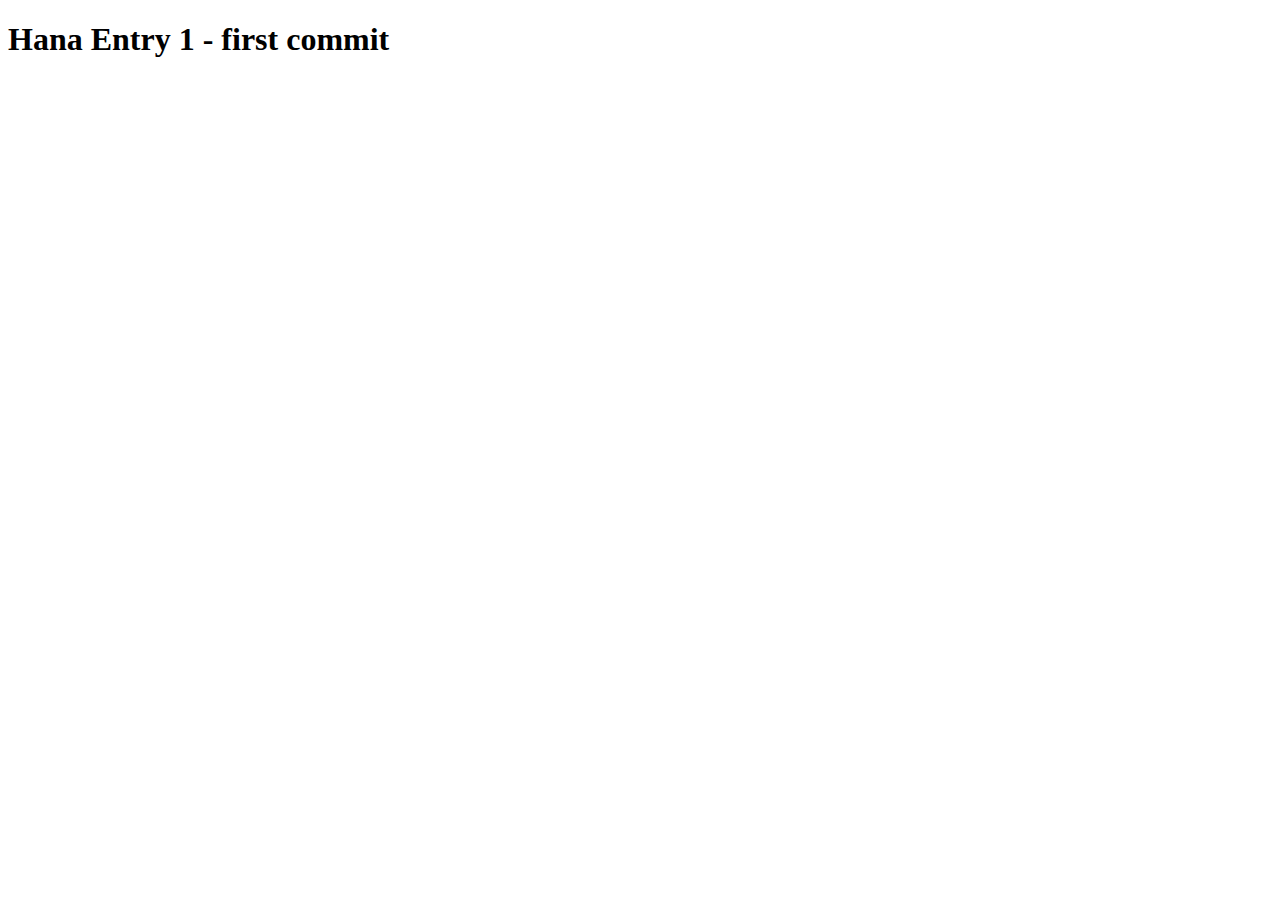
==== index.html @ 0ad2bb22 "first commit" ====
<!DOCTYPE html>
<html lang="en">
<head>
    <meta charset="UTF-8">
    <meta name="viewport" content="width=device-width, initial-scale=1.0">
    <title>Document</title>
</head>
<body>
    <h1>Hana Entry 1 - first commit</h1>
</body>
</html>
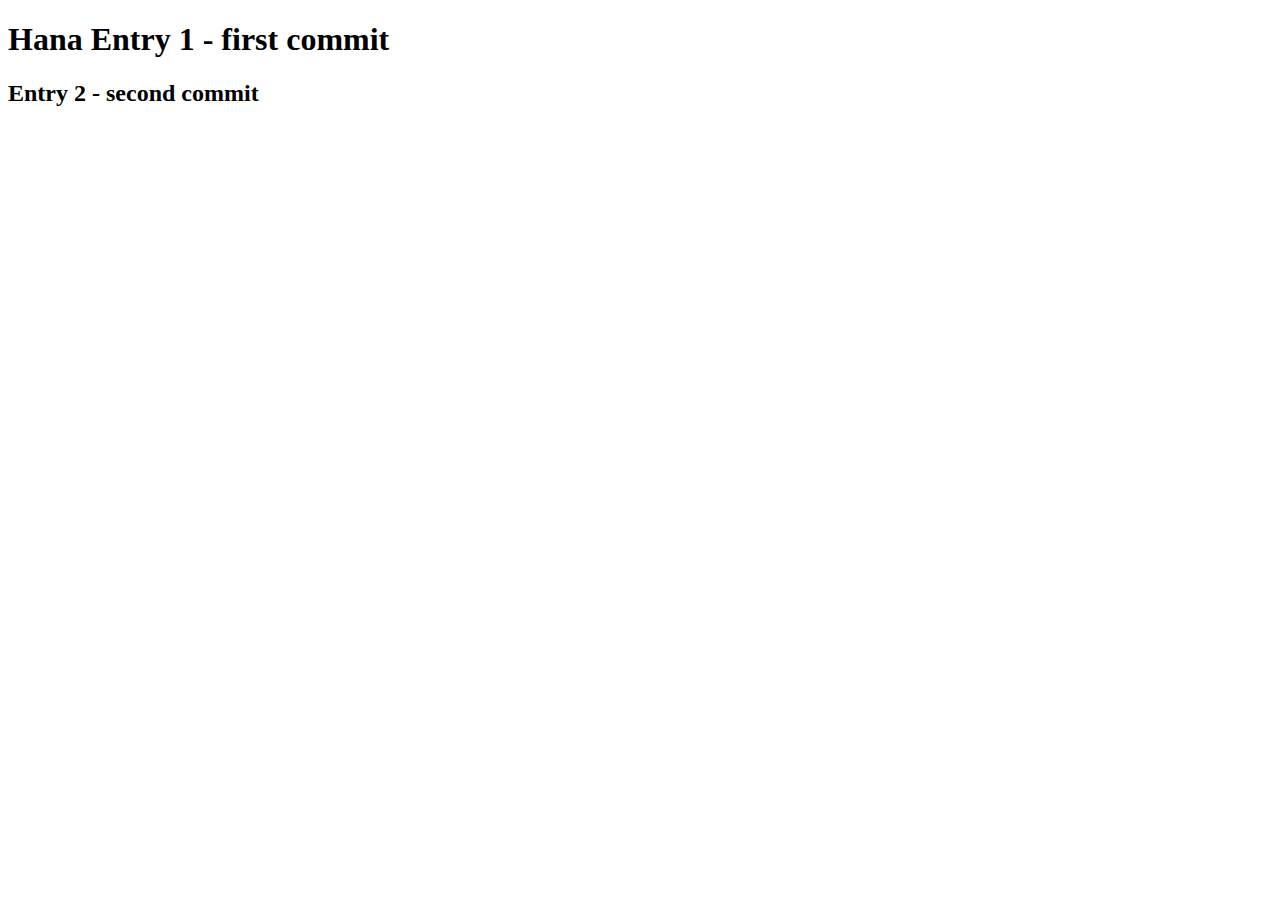
==== commit 26659525: "second commit" ====
--- a/index.html
+++ b/index.html
@@ -7,5 +7,6 @@
 </head>
 <body>
     <h1>Hana Entry 1 - first commit</h1>
+    <h2>Entry 2 - second commit</h2>
 </body>
 </html>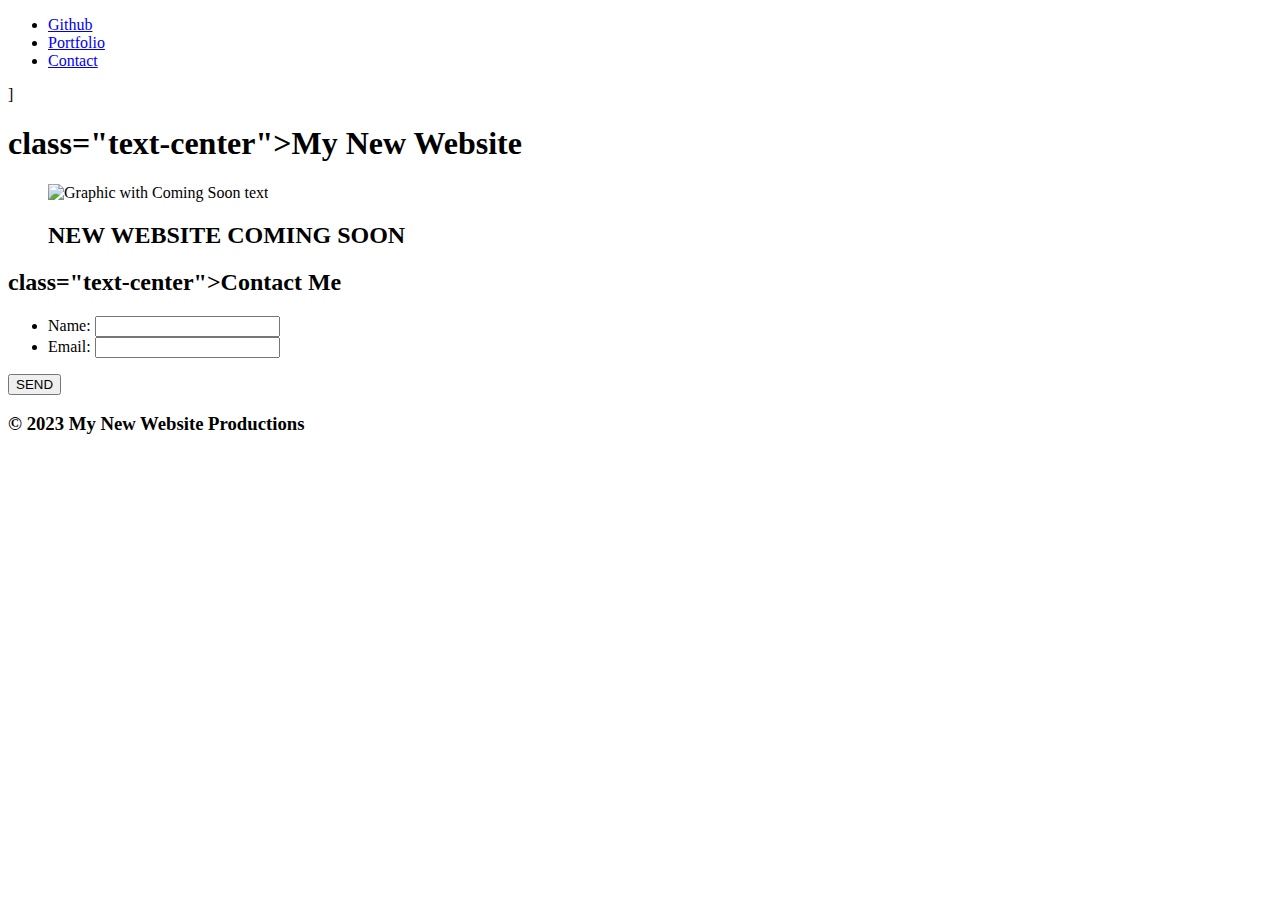
==== commit 2b9f93ce: "mini" ====
--- a/index.html
+++ b/index.html
@@ -1,12 +1,59 @@
 <!DOCTYPE html>
-<html lang="en">
+<html lang="en-US">
 <head>
-    <meta charset="UTF-8">
-    <meta name="viewport" content="width=device-width, initial-scale=1.0">
-    <title>Document</title>
+  <meta charset="UTF-8">
+  <meta name="viewport" content="width=device-width, initial-scale=1.0">
+  <link rel="stylesheet" type="text/css" href="./assets/css/style.css">
+  <title>MINI PROJECT</title>
 </head>
+
 <body>
-    <h1>Hana Entry 1 - first commit</h1>
-    <h2>Entry 2 - second commit</h2>
+  <header>
+    <div>
+    <nav class="text-right">
+      <ul>
+        <li> <a href="https://github.com/hluckyr/fantastic-journey">Github</a></li>
+        <li> <a href="https://github.com/hluckyr">Portfolio</a></li>
+        <li> <a href="#contact">Contact</a></li>
+      </ul>
+    </nav>]
+    </div>
+
+  </header>
+  <section></section>
+  <main>
+    <h1>class="text-center">My New Website</h1>
+    <figure>
+      <img src="./assets/images/image-1.png" alt="Graphic with Coming Soon text">
+      <h2><figcaption class="text-center">NEW WEBSITE COMING SOON</figcaption></h2>
+    </figure>
+</section>
+    
+    <section id="contact">
+      <h2>class="text-center">Contact Me</h2>
+
+      <form>
+        <ul>
+          <li>
+            <label class="text-right" for="name">Name:</label>
+            <input type="text" id="name" name="user-name">
+          </li>
+          <li>
+            <label class="text-right" for="email">Email:</label>
+            <input type="text" id="email" name="user-email">
+          </li>
+        </ul>
+        <div class="text-center">
+          <button type="submit">SEND</button>
+        </div>
+      </form>
+
+    </section>
+  </main>
+
+  <footer class="text-center">
+   <h3>© 2023 My New Website Productions </h3> 
+  </footer>
+    
 </body>
-</html>+</html>
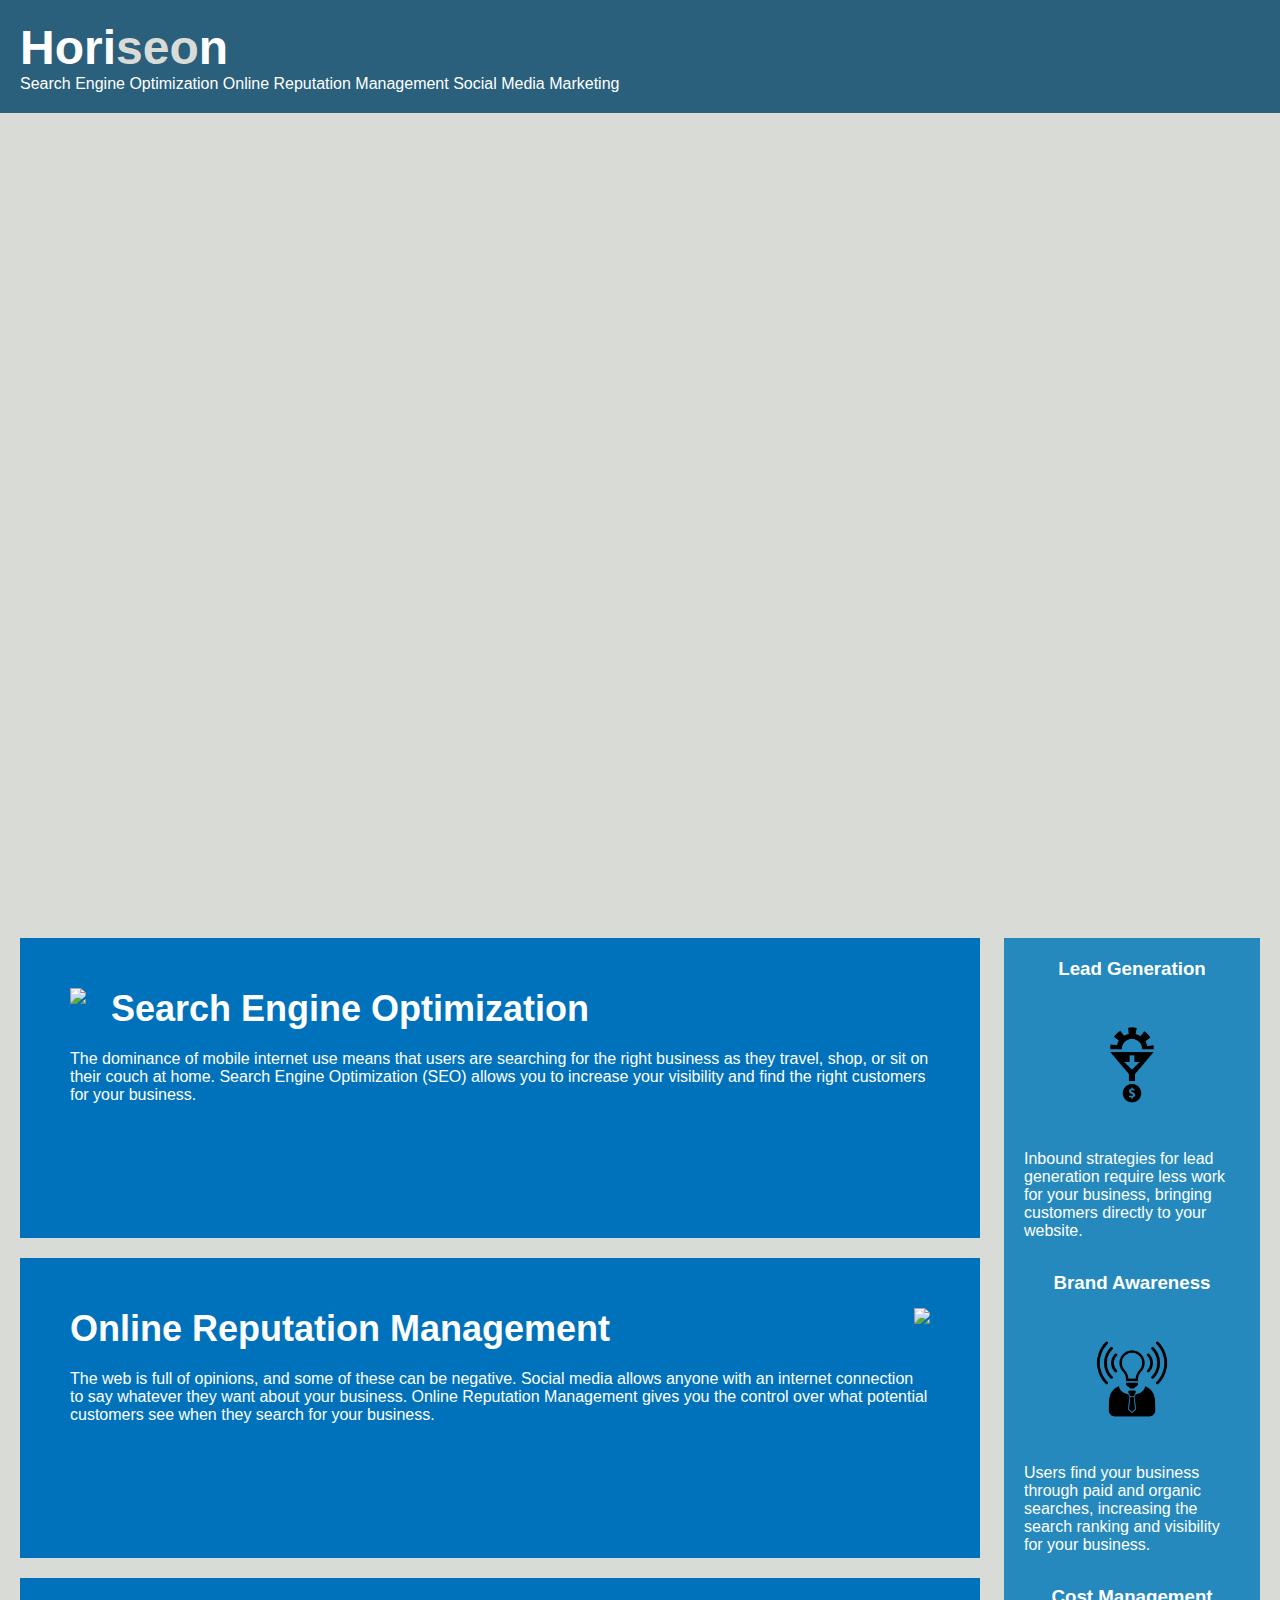
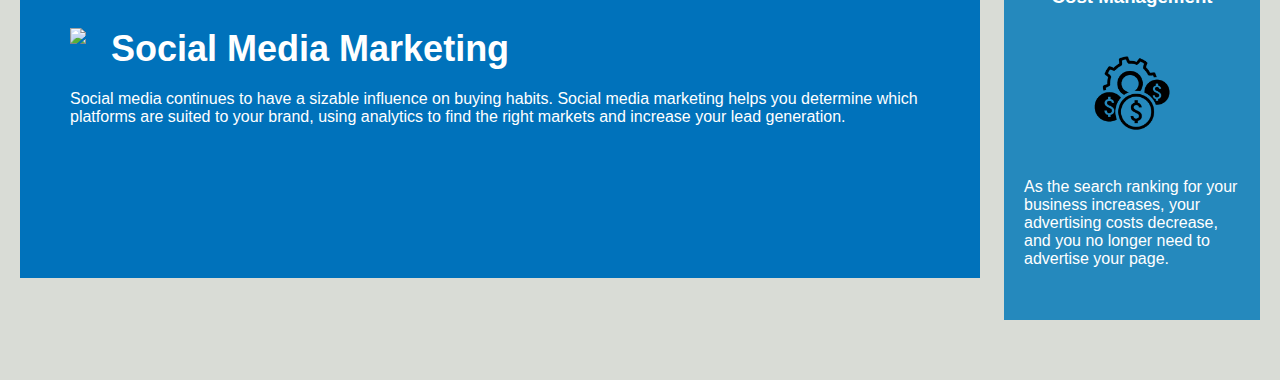
==== commit a7e9f834: "amended order" ====
--- a/index.html
+++ b/index.html
@@ -1,59 +1,74 @@
 <!DOCTYPE html>
-<html lang="en-US">
+<html lang="en-us">
+
 <head>
-  <meta charset="UTF-8">
-  <meta name="viewport" content="width=device-width, initial-scale=1.0">
-  <link rel="stylesheet" type="text/css" href="./assets/css/style.css">
-  <title>MINI PROJECT</title>
+    <meta charset="UTF-8" />
+    <link rel="stylesheet" href="./assets/css/style.css">
+    <title>Horiseon Module</title>
 </head>
 
 <body>
-  <header>
-    <div>
-    <nav class="text-right">
-      <ul>
-        <li> <a href="https://github.com/hluckyr/fantastic-journey">Github</a></li>
-        <li> <a href="https://github.com/hluckyr">Portfolio</a></li>
-        <li> <a href="#contact">Contact</a></li>
-      </ul>
-    </nav>]
+    <div class="header">
+        <h1>Hori<span class="seo">seo</span>n</h1>
+        <nav>
+            <ul>
+                <a href="#search-engine-optimization">Search Engine Optimization</a> 
+                <a href="#online-reputation-management">Online Reputation Management</a>
+                <a href="#social-media-marketing">Social Media Marketing</a>
+            </ul>
+        </nav>
     </div>
 
-  </header>
-  <section></section>
-  <main>
-    <h1>class="text-center">My New Website</h1>
-    <figure>
-      <img src="./assets/images/image-1.png" alt="Graphic with Coming Soon text">
-      <h2><figcaption class="text-center">NEW WEBSITE COMING SOON</figcaption></h2>
-    </figure>
-</section>
-    
-    <section id="contact">
-      <h2>class="text-center">Contact Me</h2>
+    <div class="hero"></div>
+    <div class="content">
+        <div class="search-engine-optimization">
+            <img src="./assets/images/search-engine-optimization.jpg" class="float-left" />
+            <h2>Search Engine Optimization</h2>
+            <p>
+                The dominance of mobile internet use means that users are searching for the right business as they travel, shop, or sit on their couch at home. Search Engine Optimization (SEO) allows you to increase your visibility and find the right customers for your business.
+            </p>
+        </div>
+        <div id="online-reputation-management" class="online-reputation-management">
+            <img src="./assets/images/online-reputation-management.jpg" class="float-right" />
+            <h2>Online Reputation Management</h2>
+            <p>
+                The web is full of opinions, and some of these can be negative. Social media allows anyone with an internet connection to say whatever they want about your business. Online Reputation Management gives you the control over what potential customers see when they search for your business.
+            </p>
+        </div>
+        <div id="social-media-marketing" class="social-media-marketing">
+            <img src="./assets/images/social-media-marketing.jpg" class="float-left" />
+            <h2>Social Media Marketing</h2>
+            <p>
+                Social media continues to have a sizable influence on buying habits. Social media marketing helps you determine which platforms are suited to your brand, using analytics to find the right markets and increase your lead generation.
+            </p>
+        </div>
+    </div>
+    <div class="benefits">
+        <div class="benefit-lead">
+            <h3>Lead Generation</h3>
+            <img src="./assets/images/lead-generation.png" />
+            <p>
+                Inbound strategies for lead generation require less work for your business, bringing customers directly to your website.
+            </p>
+        </div>
+        <div class="benefit-brand">
+            <h3>Brand Awareness</h3>
+            <img src="./assets/images/brand-awareness.png" />
+            <p>
+                Users find your business through paid and organic searches, increasing the search ranking and visibility for your business.
+            </p>
+        </div>
+        <div class="benefit-cost">
+            <h3>Cost Management</h3>
+            <img src="./assets/images/cost-management.png" />
+            <p>
+                As the search ranking for your business increases, your advertising costs decrease, and you no longer need to advertise your page.
+            </p>
+        </div>
+    </div>
+    <div class="footer">
+        <!--Made with ❤️️ by Horiseon &copy; 2023 Horiseon Social Solution Services, Inc.-->
+    </div>
+</body>
 
-      <form>
-        <ul>
-          <li>
-            <label class="text-right" for="name">Name:</label>
-            <input type="text" id="name" name="user-name">
-          </li>
-          <li>
-            <label class="text-right" for="email">Email:</label>
-            <input type="text" id="email" name="user-email">
-          </li>
-        </ul>
-        <div class="text-center">
-          <button type="submit">SEND</button>
-        </div>
-      </form>
-
-    </section>
-  </main>
-
-  <footer class="text-center">
-   <h3>© 2023 My New Website Productions </h3> 
-  </footer>
-    
-</body>
 </html>
--- a/assets/css/style.css
+++ b/assets/css/style.css
@@ -0,0 +1,201 @@
+* {
+    box-sizing: border-box;
+    padding: 0;
+    margin: 0;
+}
+
+body {
+    background-color: #d9dcd6;
+}
+
+.header {
+    padding: 20px;
+    font-family: 'Trebuchet MS', 'Lucida Sans Unicode', 'Lucida Grande', 'Lucida Sans', Arial, sans-serif;
+    background-color: #2a607c;
+    color: #ffffff;
+}
+
+.header h1 {
+    display: inline-block;
+    font-size: 48px;
+}
+
+.header h1 .seo {
+    color: #d9dcd6;
+}
+
+.header div {
+    padding-top: 15px;
+    margin-right: 20px;
+    float: right;
+    font-family: 'Gill Sans', 'Gill Sans MT', Calibri, 'Trebuchet MS', sans-serif;
+    font-size: 20px;
+}
+
+.header div ul {
+    list-style-type: none;
+}
+
+.header div ul li {
+    display: inline-block;
+    margin-left: 25px;
+}
+
+a {
+    color: #ffffff;
+    text-decoration: none;
+}
+
+p {
+    font-size: 16px;
+}
+
+.hero {
+    height: 800px;
+    width: 100%;
+    margin-bottom: 25px;
+    background-image: url("../images/digital-marketing-meeting.jpg");
+    background-size: cover;
+    background-position: center;
+}
+
+.float-left {
+    float: left;
+    margin-right: 25px;
+}
+
+.float-right {
+    float: right;
+    margin-left: 25px;
+}
+
+.content {
+    width: 75%;
+    display: inline-block;
+    margin-left: 20px;
+}
+
+.benefits {
+    margin-right: 20px;
+    padding: 20px;
+    clear: both;
+    float: right;
+    width: 20%;
+    height: 100%;
+    font-family: 'Gill Sans', 'Gill Sans MT', Calibri, 'Trebuchet MS', sans-serif;
+    background-color: #2589bd;
+}
+
+.benefit-lead {
+    margin-bottom: 32px;
+    color: #ffffff;
+}
+
+.benefit-brand {
+    margin-bottom: 32px;
+    color: #ffffff;
+}
+
+.benefit-cost {
+    margin-bottom: 32px;
+    color: #ffffff;
+}
+
+.benefit-lead h3 {
+    margin-bottom: 10px;
+    text-align: center;
+}
+
+.benefit-brand h3 {
+    margin-bottom: 10px;
+    text-align: center;
+}
+
+.benefit-cost h3 {
+    margin-bottom: 10px;
+    text-align: center;
+}
+
+.benefit-lead img {
+    display: block;
+    margin: 10px auto;
+    max-width: 150px;
+}
+
+.benefit-brand img {
+    display: block;
+    margin: 10px auto;
+    max-width: 150px;
+}
+
+.benefit-cost img {
+    display: block;
+    margin: 10px auto;
+    max-width: 150px;
+}
+
+.search-engine-optimization {
+    margin-bottom: 20px;
+    padding: 50px;
+    height: 300px;
+    font-family: 'Gill Sans', 'Gill Sans MT', Calibri, 'Trebuchet MS', sans-serif;
+    background-color: #0072bb;
+    color: #ffffff;
+}
+
+.online-reputation-management {
+    margin-bottom: 20px;
+    padding: 50px;
+    height: 300px;
+    font-family: 'Gill Sans', 'Gill Sans MT', Calibri, 'Trebuchet MS', sans-serif;
+    background-color: #0072bb;
+    color: #ffffff;
+}
+
+.social-media-marketing {
+    margin-bottom: 20px;
+    padding: 50px;
+    height: 300px;
+    font-family: 'Gill Sans', 'Gill Sans MT', Calibri, 'Trebuchet MS', sans-serif;
+    background-color: #0072bb;
+    color: #ffffff;
+}
+
+.search-engine-optimization img {
+    max-height: 200px;
+}
+
+.online-reputation-management img {
+    max-height: 200px;
+}
+
+.social-media-marketing img {
+    max-height: 200px;
+}
+
+.search-engine-optimization h2 {
+    margin-bottom: 20px;
+    font-size: 36px;
+}
+
+.online-reputation-management h2 {
+    margin-bottom: 20px;
+    font-size: 36px;
+}
+
+.social-media-marketing h2 {
+    margin-bottom: 20px;
+    font-size: 36px;
+}
+
+.footer {
+    padding: 30px;
+    clear: both;
+    font-family: 'Trebuchet MS', 'Lucida Sans Unicode', 'Lucida Grande', 'Lucida Sans', Arial, sans-serif;
+    text-align: center;
+}
+
+.footer h2 {
+    font-size: 20px;
+}
+
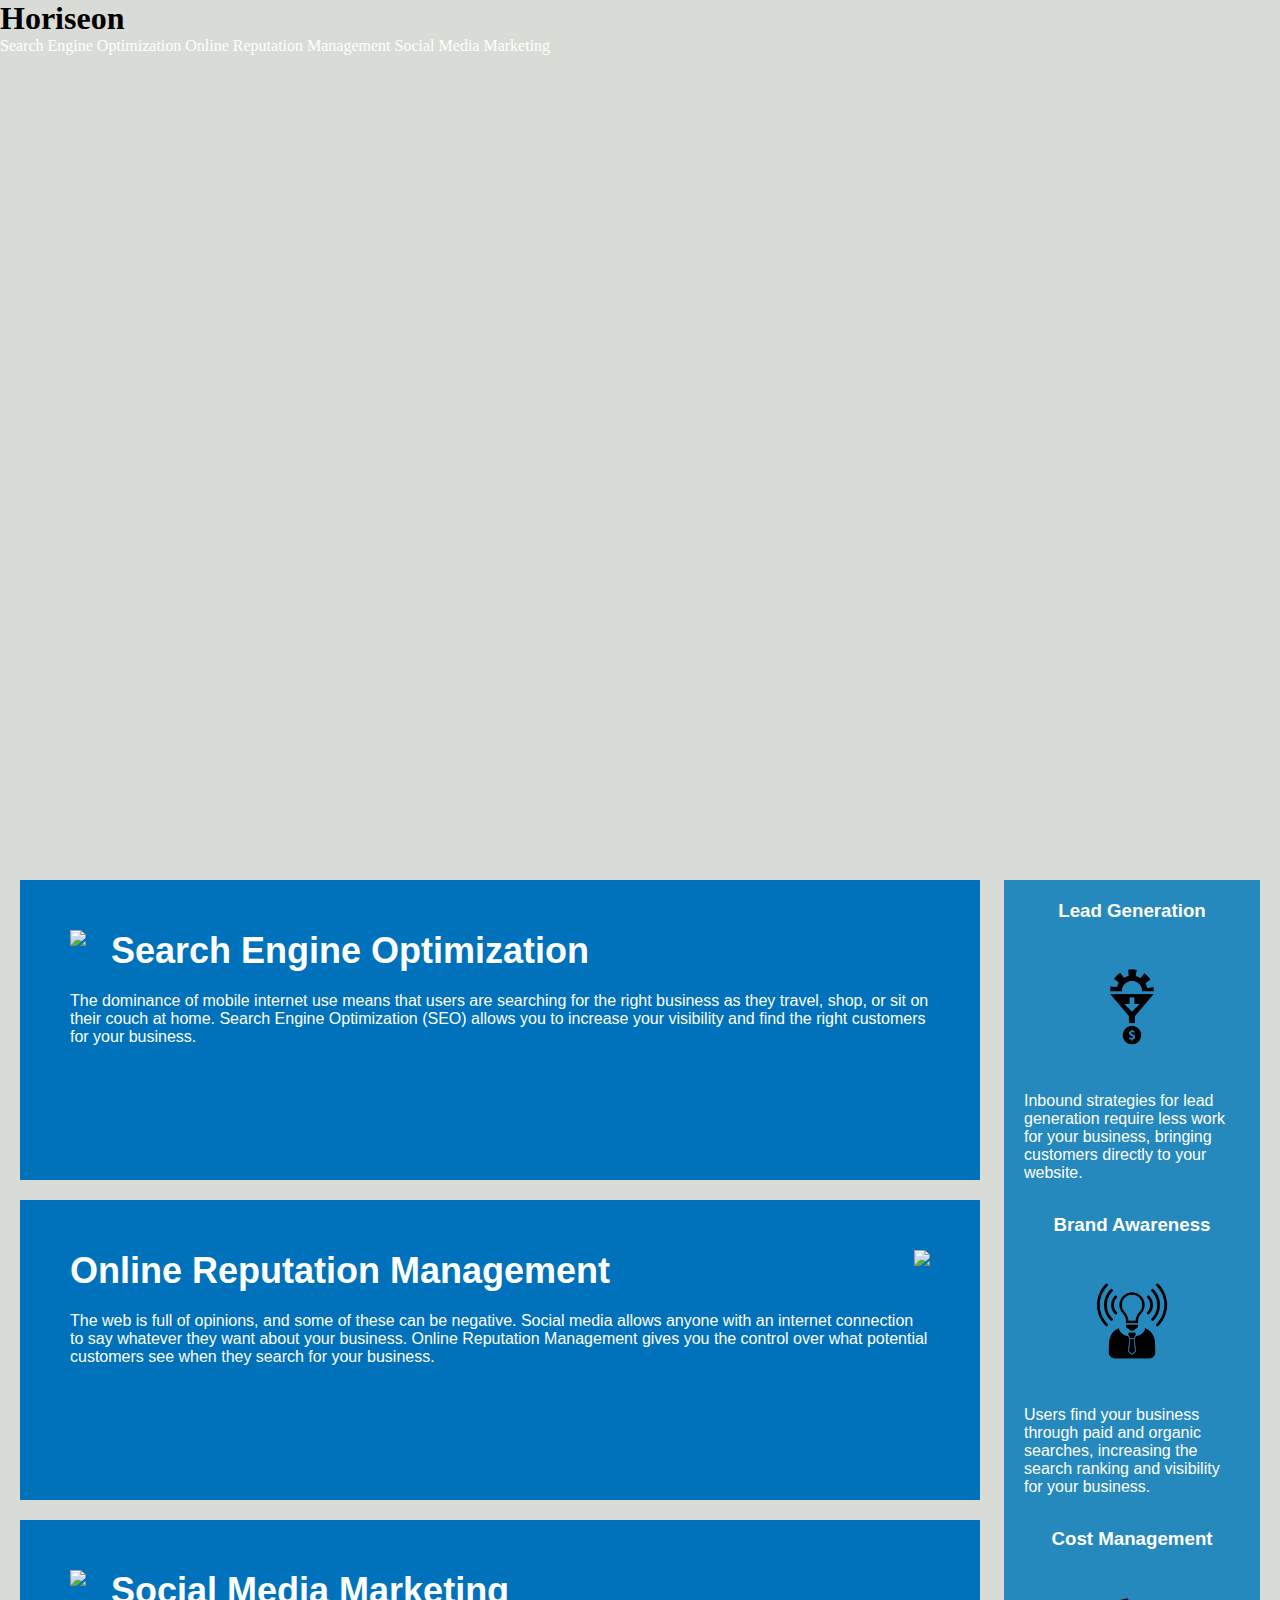
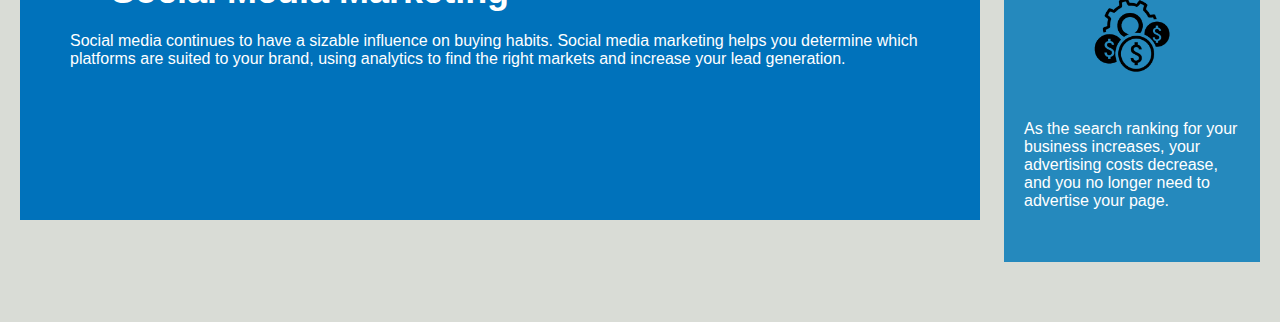
==== commit 574aa769: "revision" ====
--- a/index.html
+++ b/index.html
@@ -8,67 +8,78 @@
 </head>
 
 <body>
-    <div class="header">
+    <header>
         <h1>Hori<span class="seo">seo</span>n</h1>
         <nav>
             <ul>
-                <a href="#search-engine-optimization">Search Engine Optimization</a> 
+                <a href="#search-engine-optimization">Search Engine Optimization</a>
                 <a href="#online-reputation-management">Online Reputation Management</a>
                 <a href="#social-media-marketing">Social Media Marketing</a>
             </ul>
         </nav>
-    </div>
+    </header>
 
-    <div class="hero"></div>
-    <div class="content">
-        <div class="search-engine-optimization">
+    <figure class="hero"></figure>
+    <article class="content">
+        <section class="search-engine-optimization">
             <img src="./assets/images/search-engine-optimization.jpg" class="float-left" />
             <h2>Search Engine Optimization</h2>
             <p>
-                The dominance of mobile internet use means that users are searching for the right business as they travel, shop, or sit on their couch at home. Search Engine Optimization (SEO) allows you to increase your visibility and find the right customers for your business.
+                The dominance of mobile internet use means that users are searching for the right business as they
+                travel, shop, or sit on their couch at home. Search Engine Optimization (SEO) allows you to increase
+                your visibility and find the right customers for your business.
             </p>
-        </div>
-        <div id="online-reputation-management" class="online-reputation-management">
+        </section>
+        <section id="online-reputation-management" class="online-reputation-management">
             <img src="./assets/images/online-reputation-management.jpg" class="float-right" />
             <h2>Online Reputation Management</h2>
             <p>
-                The web is full of opinions, and some of these can be negative. Social media allows anyone with an internet connection to say whatever they want about your business. Online Reputation Management gives you the control over what potential customers see when they search for your business.
+                The web is full of opinions, and some of these can be negative. Social media allows anyone with an
+                internet connection to say whatever they want about your business. Online Reputation Management gives
+                you the control over what potential customers see when they search for your business.
             </p>
-        </div>
-        <div id="social-media-marketing" class="social-media-marketing">
+        </section>
+        <section id="social-media-marketing" class="social-media-marketing">
             <img src="./assets/images/social-media-marketing.jpg" class="float-left" />
             <h2>Social Media Marketing</h2>
             <p>
-                Social media continues to have a sizable influence on buying habits. Social media marketing helps you determine which platforms are suited to your brand, using analytics to find the right markets and increase your lead generation.
+                Social media continues to have a sizable influence on buying habits. Social media marketing helps you
+                determine which platforms are suited to your brand, using analytics to find the right markets and
+                increase your lead generation.
             </p>
-        </div>
-    </div>
-    <div class="benefits">
-        <div class="benefit-lead">
+        </section>
+    </article>
+    <aside class="benefits">
+        <section class="benefit-lead">
             <h3>Lead Generation</h3>
             <img src="./assets/images/lead-generation.png" />
             <p>
-                Inbound strategies for lead generation require less work for your business, bringing customers directly to your website.
+                Inbound strategies for lead generation require less work for your business, bringing customers directly
+                to your website.
             </p>
-        </div>
-        <div class="benefit-brand">
+        </section>
+        <section class="benefit-brand">
             <h3>Brand Awareness</h3>
             <img src="./assets/images/brand-awareness.png" />
             <p>
-                Users find your business through paid and organic searches, increasing the search ranking and visibility for your business.
+                Users find your business through paid and organic searches, increasing the search ranking and visibility
+                for your business.
             </p>
-        </div>
-        <div class="benefit-cost">
+        </section>
+        <section class="benefit-cost">
             <h3>Cost Management</h3>
             <img src="./assets/images/cost-management.png" />
             <p>
-                As the search ranking for your business increases, your advertising costs decrease, and you no longer need to advertise your page.
+                As the search ranking for your business increases, your advertising costs decrease, and you no longer
+                need to advertise your page.
             </p>
+        </section>
+    </aside>
+    <footer>
+        <div class="footer">
+            <!--Made with ❤️️ by Horiseon &copy; 2023 Horiseon Social Solution Services, Inc.-->
         </div>
-    </div>
-    <div class="footer">
-        <!--Made with ❤️️ by Horiseon &copy; 2023 Horiseon Social Solution Services, Inc.-->
-    </div>
+    </footer>
 </body>
 
-</html>
+</html>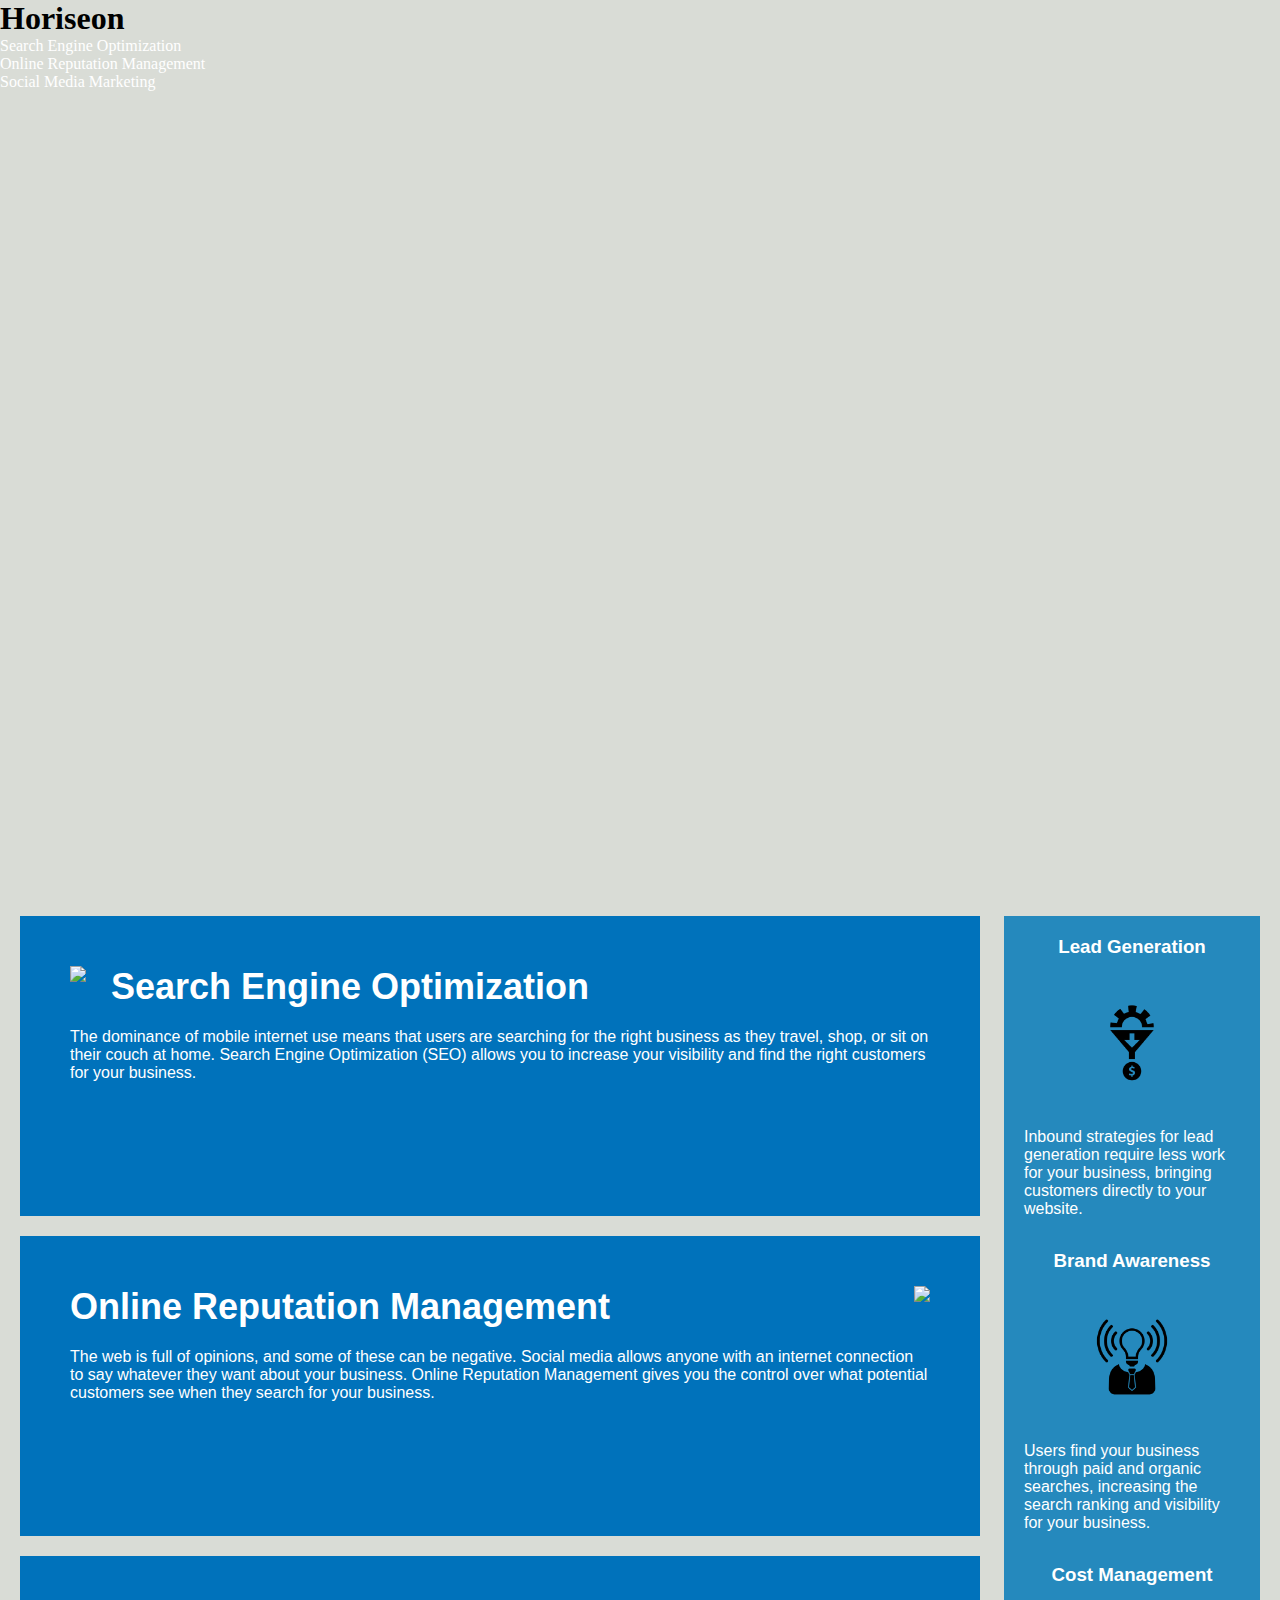
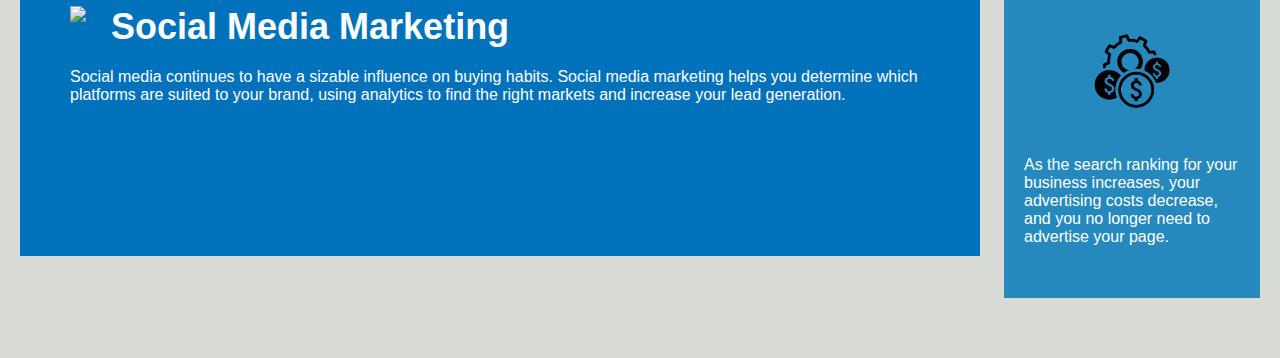
==== commit 078774ac: "Update index li.html" ====
--- a/index.html
+++ b/index.html
@@ -12,14 +12,16 @@
         <h1>Hori<span class="seo">seo</span>n</h1>
         <nav>
             <ul>
-                <a href="#search-engine-optimization">Search Engine Optimization</a>
-                <a href="#online-reputation-management">Online Reputation Management</a>
-                <a href="#social-media-marketing">Social Media Marketing</a>
+               <li><a href="#search-engine-optimization">Search Engine Optimization</a></li> 
+<li><a href="#online-reputation-management">Online Reputation Management</a></li>                
+                <li><a href="#social-media-marketing">Social Media Marketing</a></li>
             </ul>
         </nav>
     </header>
 
     <figure class="hero"></figure>
+
+    <main>
     <article class="content">
         <section class="search-engine-optimization">
             <img src="./assets/images/search-engine-optimization.jpg" class="float-left" />
@@ -75,6 +77,7 @@
             </p>
         </section>
     </aside>
+        </main>
     <footer>
         <div class="footer">
             <!--Made with ❤️️ by Horiseon &copy; 2023 Horiseon Social Solution Services, Inc.-->
@@ -82,4 +85,4 @@
     </footer>
 </body>
 
-</html>+</html>
--- a/assets/css/style.css
+++ b/assets/css/style.css
@@ -1,13 +1,16 @@
+/* Apply box-sizing to all elements for consistent box model */
 * {
     box-sizing: border-box;
     padding: 0;
     margin: 0;
 }
 
+/* Set background color for the entire page */
 body {
     background-color: #d9dcd6;
 }
 
+/* Styles for the header section */
 .header {
     padding: 20px;
     font-family: 'Trebuchet MS', 'Lucida Sans Unicode', 'Lucida Grande', 'Lucida Sans', Arial, sans-serif;
@@ -15,15 +18,18 @@
     color: #ffffff;
 }
 
+/* Styles for the main heading */
 .header h1 {
     display: inline-block;
     font-size: 48px;
 }
 
+/* Styles for the SEO part of the heading */
 .header h1 .seo {
     color: #d9dcd6;
 }
 
+/* Styles for the right section of the header */
 .header div {
     padding-top: 15px;
     margin-right: 20px;
@@ -32,6 +38,7 @@
     font-size: 20px;
 }
 
+/* Styles for the navigation links in the header */
 .header div ul {
     list-style-type: none;
 }
@@ -41,15 +48,18 @@
     margin-left: 25px;
 }
 
+/* Styles for general links */
 a {
     color: #ffffff;
     text-decoration: none;
 }
 
+/* Styles for paragraphs */
 p {
     font-size: 16px;
 }
 
+/* Styles for the hero image section */
 .hero {
     height: 800px;
     width: 100%;
@@ -59,6 +69,7 @@
     background-position: center;
 }
 
+/* Styles for floated elements */
 .float-left {
     float: left;
     margin-right: 25px;
@@ -69,12 +80,14 @@
     margin-left: 25px;
 }
 
+/* Styles for the main content section */
 .content {
     width: 75%;
     display: inline-block;
     margin-left: 20px;
 }
 
+/* Styles for the benefits aside section */
 .benefits {
     margin-right: 20px;
     padding: 20px;
@@ -86,55 +99,27 @@
     background-color: #2589bd;
 }
 
-.benefit-lead {
+/* Styles for individual benefit sections */
+.benefit-lead, .benefit-brand, .benefit-cost {
     margin-bottom: 32px;
     color: #ffffff;
 }
 
-.benefit-brand {
-    margin-bottom: 32px;
-    color: #ffffff;
-}
-
-.benefit-cost {
-    margin-bottom: 32px;
-    color: #ffffff;
-}
-
-.benefit-lead h3 {
+/* Styles for benefit headings */
+.benefit-lead h3, .benefit-brand h3, .benefit-cost h3 {
     margin-bottom: 10px;
     text-align: center;
 }
 
-.benefit-brand h3 {
-    margin-bottom: 10px;
-    text-align: center;
-}
-
-.benefit-cost h3 {
-    margin-bottom: 10px;
-    text-align: center;
-}
-
-.benefit-lead img {
+/* Styles for benefit images */
+.benefit-lead img, .benefit-brand img, .benefit-cost img {
     display: block;
     margin: 10px auto;
     max-width: 150px;
 }
 
-.benefit-brand img {
-    display: block;
-    margin: 10px auto;
-    max-width: 150px;
-}
-
-.benefit-cost img {
-    display: block;
-    margin: 10px auto;
-    max-width: 150px;
-}
-
-.search-engine-optimization {
+/* Styles for the SEO, Online Reputation Management, and Social Media Marketing sections */
+.search-engine-optimization, .online-reputation-management, .social-media-marketing {
     margin-bottom: 20px;
     padding: 50px;
     height: 300px;
@@ -143,51 +128,18 @@
     color: #ffffff;
 }
 
-.online-reputation-management {
-    margin-bottom: 20px;
-    padding: 50px;
-    height: 300px;
-    font-family: 'Gill Sans', 'Gill Sans MT', Calibri, 'Trebuchet MS', sans-serif;
-    background-color: #0072bb;
-    color: #ffffff;
-}
-
-.social-media-marketing {
-    margin-bottom: 20px;
-    padding: 50px;
-    height: 300px;
-    font-family: 'Gill Sans', 'Gill Sans MT', Calibri, 'Trebuchet MS', sans-serif;
-    background-color: #0072bb;
-    color: #ffffff;
-}
-
-.search-engine-optimization img {
+/* Styles for images within SEO, Online Reputation Management, and Social Media Marketing sections */
+.search-engine-optimization img, .online-reputation-management img, .social-media-marketing img {
     max-height: 200px;
 }
 
-.online-reputation-management img {
-    max-height: 200px;
-}
-
-.social-media-marketing img {
-    max-height: 200px;
-}
-
-.search-engine-optimization h2 {
+/* Styles for heading 2 within SEO, Online Reputation Management, and Social Media Marketing sections */
+.search-engine-optimization h2, .online-reputation-management h2, .social-media-marketing h2 {
     margin-bottom: 20px;
     font-size: 36px;
 }
 
-.online-reputation-management h2 {
-    margin-bottom: 20px;
-    font-size: 36px;
-}
-
-.social-media-marketing h2 {
-    margin-bottom: 20px;
-    font-size: 36px;
-}
-
+/* Styles for the footer section */
 .footer {
     padding: 30px;
     clear: both;
@@ -195,7 +147,7 @@
     text-align: center;
 }
 
+/* Styles for the footer heading 2 */
 .footer h2 {
     font-size: 20px;
 }
-
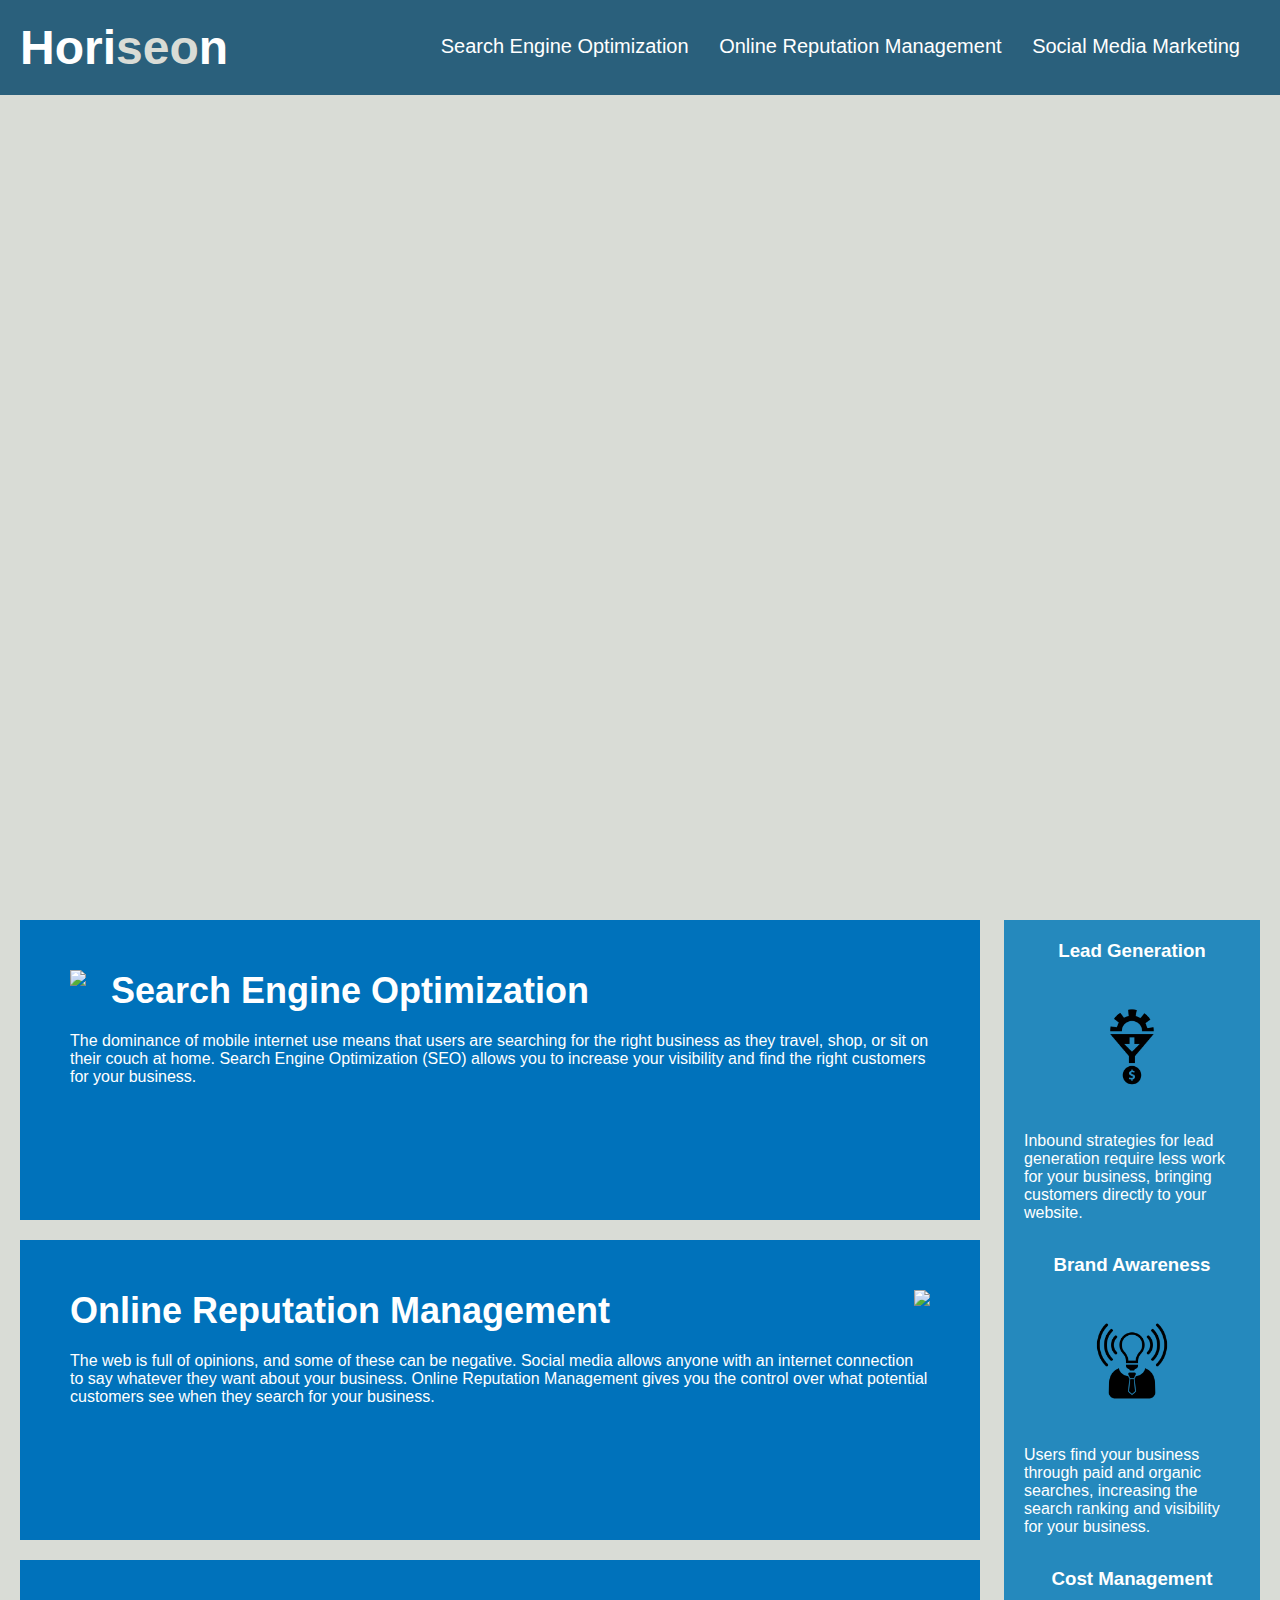
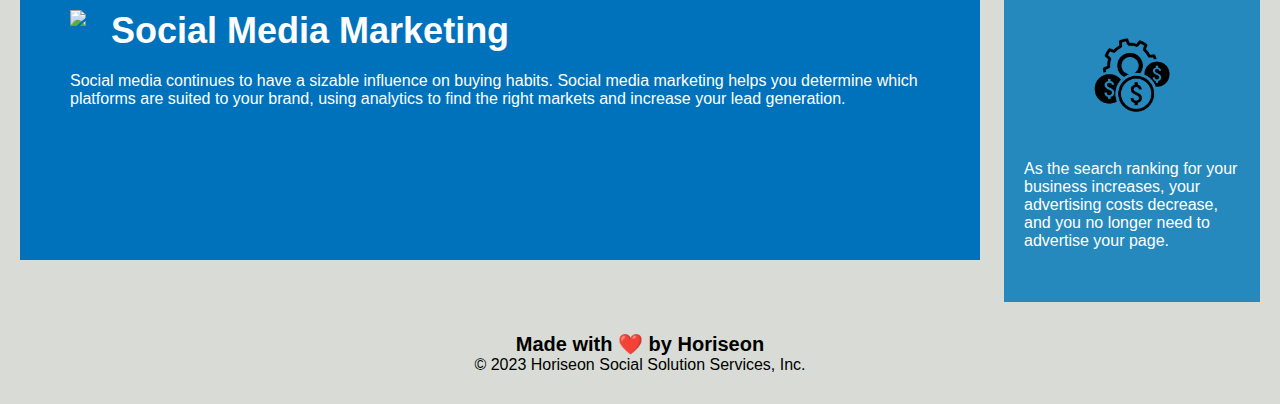
==== commit 7b7b3280: "redo" ====
--- a/index.html
+++ b/index.html
@@ -3,27 +3,36 @@
 
 <head>
     <meta charset="UTF-8" />
+    <meta name="viewport" content="width=device-width, initial-scale=1.0" />
     <link rel="stylesheet" href="./assets/css/style.css">
-    <title>Horiseon Module</title>
+    <title>Horiseon</title>
 </head>
 
 <body>
-    <header>
+    <!--header-->
+    <header class="header">
         <h1>Hori<span class="seo">seo</span>n</h1>
-        <nav>
+        <div>
             <ul>
-               <li><a href="#search-engine-optimization">Search Engine Optimization</a></li> 
-<li><a href="#online-reputation-management">Online Reputation Management</a></li>                
-                <li><a href="#social-media-marketing">Social Media Marketing</a></li>
+                <li>
+                    <a href="#search-engine-optimization">Search Engine Optimization</a>
+                </li>
+                <li>
+                    <a href="#online-reputation-management">Online Reputation Management</a>
+                </li>
+                <li>
+                    <a href="#social-media-marketing">Social Media Marketing</a>
+                </li>
             </ul>
-        </nav>
+        </div>
     </header>
 
-    <figure class="hero"></figure>
+    <!--hero-->
+    <section class="hero"></section>
 
-    <main>
-    <article class="content">
-        <section class="search-engine-optimization">
+    <!--header links-->
+    <main class="content">
+        <section id="search-engine-optimization" class="search-engine-optimization">
             <img src="./assets/images/search-engine-optimization.jpg" class="float-left" />
             <h2>Search Engine Optimization</h2>
             <p>
@@ -50,8 +59,10 @@
                 increase your lead generation.
             </p>
         </section>
-    </article>
-    <aside class="benefits">
+    </main>
+
+    <!--benefits-->
+    <article class="benefits">
         <section class="benefit-lead">
             <h3>Lead Generation</h3>
             <img src="./assets/images/lead-generation.png" />
@@ -70,19 +81,21 @@
         </section>
         <section class="benefit-cost">
             <h3>Cost Management</h3>
-            <img src="./assets/images/cost-management.png" />
+            <img src="./assets/images/cost-management.png"></img>
             <p>
                 As the search ranking for your business increases, your advertising costs decrease, and you no longer
                 need to advertise your page.
             </p>
         </section>
-    </aside>
-        </main>
-    <footer>
-        <div class="footer">
-            <!--Made with ❤️️ by Horiseon &copy; 2023 Horiseon Social Solution Services, Inc.-->
-        </div>
+    </article>
+
+    <!--footer-->
+    <footer class="footer">
+        <h2>Made with ❤️️ by Horiseon</h2>
+        <p>
+            &copy; 2023 Horiseon Social Solution Services, Inc.
+        </p>
     </footer>
 </body>
 
-</html>
+</html>--- a/assets/css/style.css
+++ b/assets/css/style.css
@@ -10,26 +10,23 @@
     background-color: #d9dcd6;
 }
 
-/* Styles for the header section */
+/* Header Section */
 .header {
     padding: 20px;
-    font-family: 'Trebuchet MS', 'Lucida Sans Unicode', 'Lucida Grande', 'Lucida Sans', Arial, sans-serif;
     background-color: #2a607c;
     color: #ffffff;
+    font-family: 'Trebuchet MS', 'Lucida Sans Unicode', 'Lucida Grande', 'Lucida Sans', Arial, sans-serif;
 }
 
-/* Styles for the main heading */
 .header h1 {
     display: inline-block;
     font-size: 48px;
 }
 
-/* Styles for the SEO part of the heading */
 .header h1 .seo {
     color: #d9dcd6;
 }
 
-/* Styles for the right section of the header */
 .header div {
     padding-top: 15px;
     margin-right: 20px;
@@ -38,7 +35,6 @@
     font-size: 20px;
 }
 
-/* Styles for the navigation links in the header */
 .header div ul {
     list-style-type: none;
 }
@@ -48,18 +44,17 @@
     margin-left: 25px;
 }
 
-/* Styles for general links */
+/* General Styles */
 a {
     color: #ffffff;
     text-decoration: none;
 }
 
-/* Styles for paragraphs */
 p {
     font-size: 16px;
 }
 
-/* Styles for the hero image section */
+/* Hero Section */
 .hero {
     height: 800px;
     width: 100%;
@@ -69,7 +64,7 @@
     background-position: center;
 }
 
-/* Styles for floated elements */
+/* Floated Elements */
 .float-left {
     float: left;
     margin-right: 25px;
@@ -80,14 +75,39 @@
     margin-left: 25px;
 }
 
-/* Styles for the main content section */
+/* Main Content Section */
 .content {
     width: 75%;
     display: inline-block;
     margin-left: 20px;
 }
 
-/* Styles for the benefits aside section */
+/* SEO, Online Reputation Management, and Social Media Marketing Sections */
+.search-engine-optimization, 
+.online-reputation-management, 
+.social-media-marketing {
+    margin-bottom: 20px;
+    padding: 50px;
+    height: 300px;
+    font-family: 'Gill Sans', 'Gill Sans MT', Calibri, 'Trebuchet MS', sans-serif;
+    background-color: #0072bb;
+    color: #ffffff;
+}
+
+.search-engine-optimization img, 
+.online-reputation-management img, 
+.social-media-marketing img {
+    max-height: 200px;
+}
+
+.search-engine-optimization h2, 
+.online-reputation-management h2, 
+.social-media-marketing h2 {
+    margin-bottom: 20px;
+    font-size: 36px;
+}
+
+/* Benefits Aside Section */
 .benefits {
     margin-right: 20px;
     padding: 20px;
@@ -99,47 +119,28 @@
     background-color: #2589bd;
 }
 
-/* Styles for individual benefit sections */
-.benefit-lead, .benefit-brand, .benefit-cost {
+.benefit-lead, 
+.benefit-brand, 
+.benefit-cost {
     margin-bottom: 32px;
     color: #ffffff;
 }
 
-/* Styles for benefit headings */
-.benefit-lead h3, .benefit-brand h3, .benefit-cost h3 {
+.benefit-lead h3, 
+.benefit-brand h3, 
+.benefit-cost h3 {
     margin-bottom: 10px;
     text-align: center;
 }
 
-/* Styles for benefit images */
-.benefit-lead img, .benefit-brand img, .benefit-cost img {
+.benefit-lead img, 
+.benefit-brand img, 
+.benefit-cost img {
     display: block;
     margin: 10px auto;
     max-width: 150px;
 }
-
-/* Styles for the SEO, Online Reputation Management, and Social Media Marketing sections */
-.search-engine-optimization, .online-reputation-management, .social-media-marketing {
-    margin-bottom: 20px;
-    padding: 50px;
-    height: 300px;
-    font-family: 'Gill Sans', 'Gill Sans MT', Calibri, 'Trebuchet MS', sans-serif;
-    background-color: #0072bb;
-    color: #ffffff;
-}
-
-/* Styles for images within SEO, Online Reputation Management, and Social Media Marketing sections */
-.search-engine-optimization img, .online-reputation-management img, .social-media-marketing img {
-    max-height: 200px;
-}
-
-/* Styles for heading 2 within SEO, Online Reputation Management, and Social Media Marketing sections */
-.search-engine-optimization h2, .online-reputation-management h2, .social-media-marketing h2 {
-    margin-bottom: 20px;
-    font-size: 36px;
-}
-
-/* Styles for the footer section */
+/* Footer Section */
 .footer {
     padding: 30px;
     clear: both;
@@ -147,7 +148,6 @@
     text-align: center;
 }
 
-/* Styles for the footer heading 2 */
 .footer h2 {
     font-size: 20px;
 }
